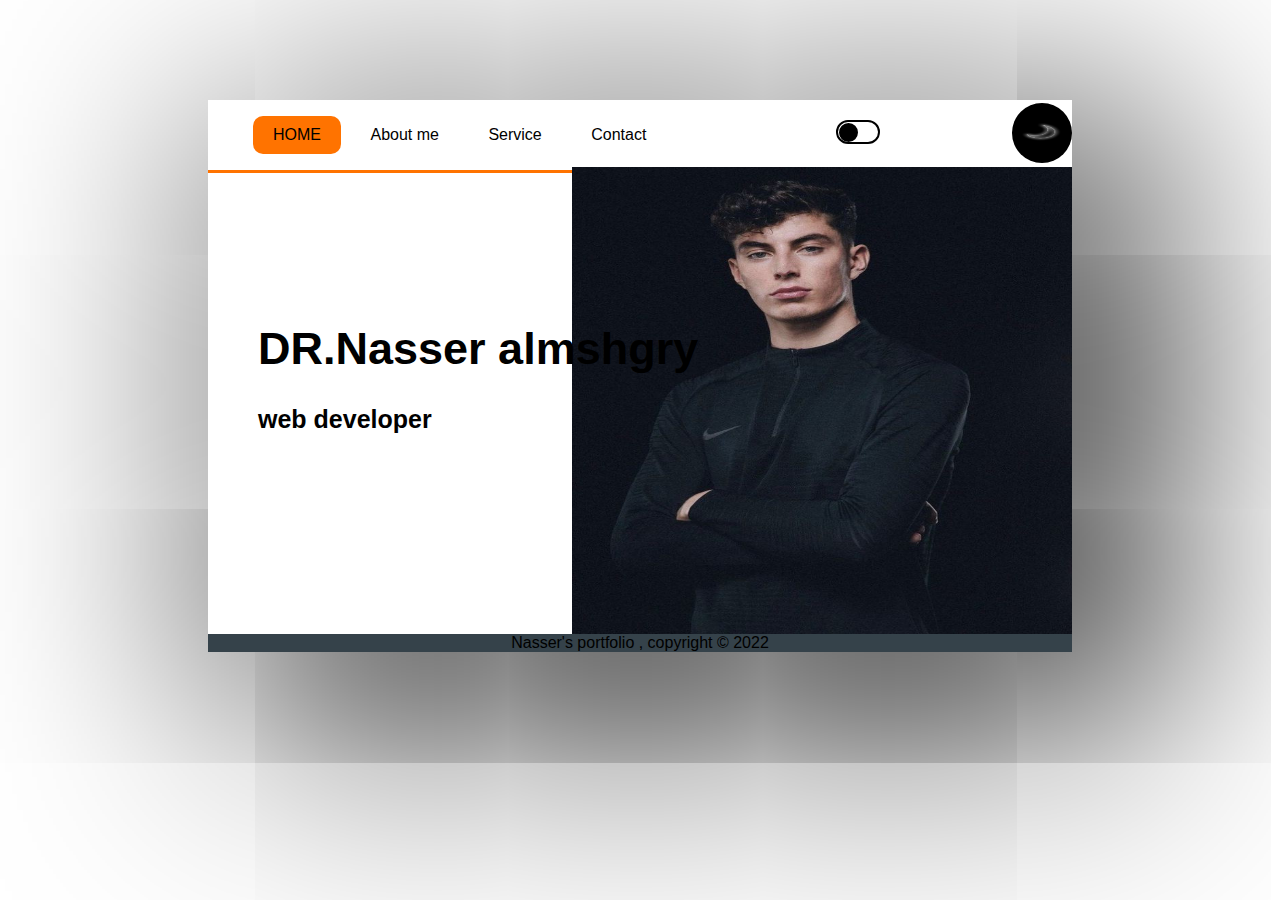
==== index.html @ b78ffaa6 "add first project" ====
<!DOCTYPE html>
<html lang="en">
  <head>
    <meta charset="UTF-8" />
    <meta http-equiv="X-UA-Compatible" content="IE=edge" />
    <meta name="viewport" content="width=device-width, initial-scale=1.0" />
    <link rel="stylesheet" href="pro.css" />
    <link rel="stylesheet"
    href="./fontawesome-free-6.1.2-web/css/all.min.css"
    />
    <title>My portfolio</title>
  </head>

  <body>
    <div class="main">
      <header class="bar">
        <ul class="list">
          <a href="index.html"><li class="main2">HOME</li></a>
          <a href="aboutMe.html"><li>About me</li></a>
          <a href="service.html"><li>Service</li></a>
          <a href="contact.html"><li>Contact</li></a>
        </ul>
        <i class="fa-solid fa-apple-whole"></i>
        <a href="#"><img class="logo" src="logo.jpg" alt="my img" /></a>
      </header>
      <label class="dark"></label>
      <section>
        <div class="sec">
          <h1>DR.Nasser almshgry</h1>
          <h3>web developer</h3>
        </div>
        <img src="me.jpg" alt="My img" class="mine" />
      </section>

      <div class="foot">
        <footer>
          <p>Nasser's portfolio , copyright &copy; 2022</p>
        </footer>
      </div>
    </div>
    <script src="pro.js"></script>
  </body>
</html>
---- pro.css ----
body{

    font-family:'Franklin Gothic Medium', 'Arial Narrow', Arial, sans-serif;

}

.main {
    background-image: url();
    margin: 100px;
    margin-right: 200px;
    margin-left: 200px;
    border: px black solid;
    box-shadow: 50px 50px 1000px 20px black;    

    
}
.main.night{
    background-color: black;
    color: aliceblue;
    
}
.bar.night{
    background-color: black;
    color: aliceblue;
}
.main section{
    margin-bottom: 0px;
    
}
header{
    display: flex;
    align-items: center;
    justify-content: space-between;
    border-bottom: 3px rgb(255, 115, 0) solid;
}



.list li{
    margin-left: 5px;
    list-style: none;
    padding: 10px 20px;
    border-radius: 10px;
    display: inline-block;
    color: black;
  
}
.list li:hover{
    padding: 10px 20px ;
    background-color: rgb(255, 140, 0);
}
label{
    position: absolute;
    width: 40px;
    height: 20px;
    right:400px;
    top: 120px;
    border: 2px black solid;
    border-radius: 20px;
}
label::before{
    position: absolute;
    content: "";
    width: 15px;
    height: 15px;
    left: 1px;
    top: 1px;
    cursor: pointer;
    background-color: black;
    transition: 1s;
    
    border: 2px black solid;
    border-radius: 50%;
}
label.active::before{
    background-color: aliceblue;
    left: 24px;
}
label.night::before{
    background-color: black;
    color: aliceblue;
}

.main2{
    background-color: rgb(255, 115, 0);
}
header img , .logo{
    border-radius: 100px;
    height: min-content;
    width: 60px;
}
.logo{
    height:60px;
}

img.mine{
    float: right;

    margin-top: -467px;
    margin-right: 0px;
    margin-left: -0px;
    width: 500px;
    height: 467px;
}
img.mine2{
    float: right;
    margin-top: -518px;
    margin-right: 0.5px;
    margin-left: -0px;
    width: 500px;
    height: 518px;
}
section img{
    opacity: 1.0;
    filter: alpha(opacity=100); /* For IE8 and earlier */
  }
section img:hover {
    opacity: 1.0;
    filter: alpha(opacity=100); /* For IE8 and earlier */
  }
.sec{   
    margin-top: 150px;
    margin-right: 0px;
    margin-left: 50px;
    margin-bottom: 200px;
}
.sec h1{
    font-size: 45px;

}
.sec h3{
    font-size: 25px;

}

.foot{
    text-align: center;
    background-color: #35424a;
    
}

.par{
    font-style: italic;
    font-size: 25px;
}
/* about me */
.sec2{   
    margin-top: 150px;
    margin-right: 600px;
    margin-left: 50px;
    margin-bottom: 200px;
}
.sec .par{
    margin-top: 20px;
}
.par a{
    text-decoration: none;
    color:  rgb(255, 100, 0);
}
/* service */
.sec3{
    margin-top: 20px;
    margin-right: 0px;
    margin-left: 50px;
    margin-bottom: 50px;
}
.sec3 h1{
    font-size: 40px;
    margin-left: 45px;
}
.list2 li{
    margin: 25px;
    font-family: 'Lucida Sans', 'Lucida Sans Regular', 'Lucida Grande', 'Lucida Sans Unicode', Geneva, Verdana, sans-serif;
    font-size: 20px;
}
/* contact */
.imgs{
    margin: 50px;
    margin-top: 120px;
    margin-left: 100px;
    margin-bottom:120px ;
}
.imgs img{

    border-radius: 100px;
    margin: 20px;
    height: 150px;
    width: 150px;
}
.imgs :hover{
    opacity: 0.8;
}
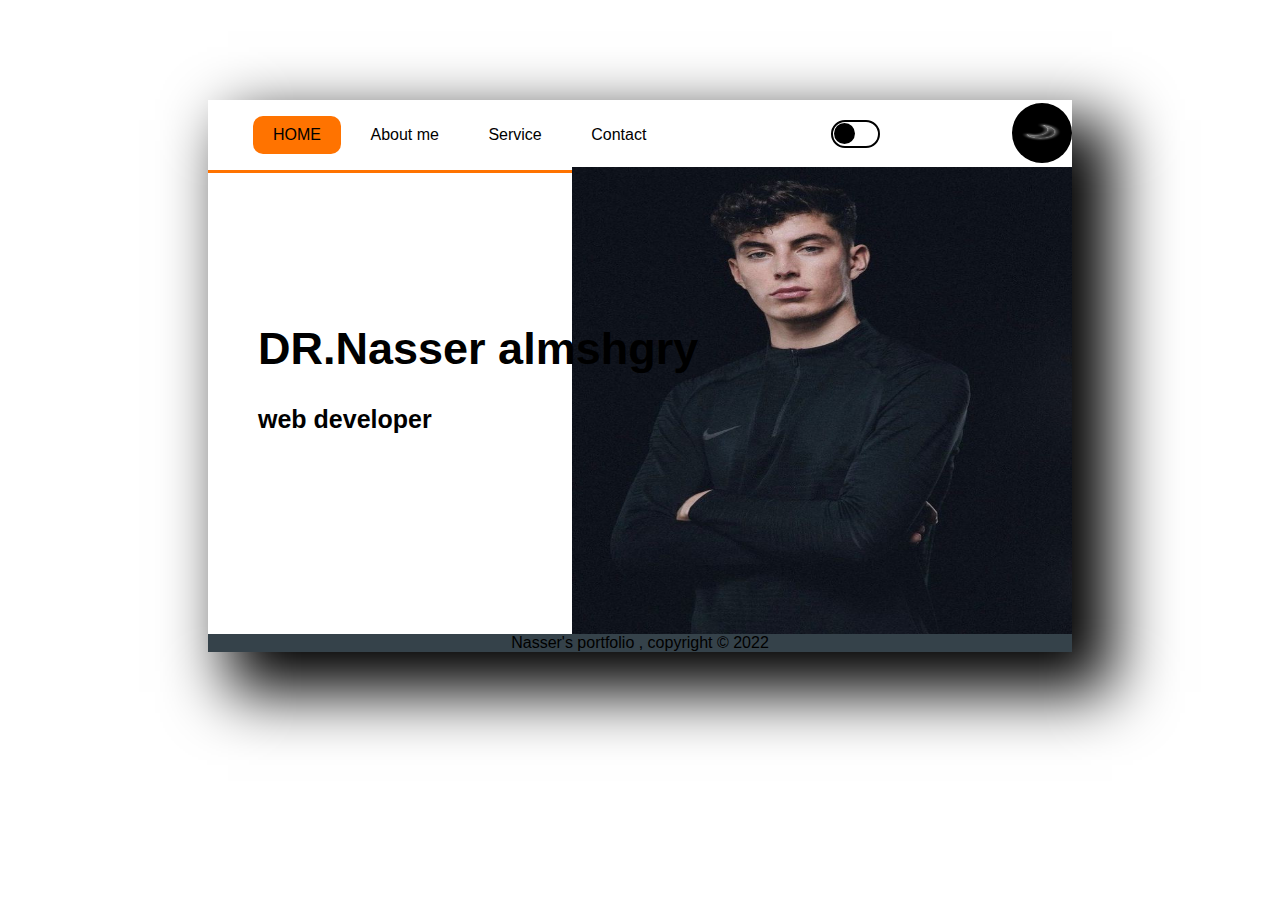
==== commit 25657398: "message" ====
--- a/index.html
+++ b/index.html
@@ -16,11 +16,11 @@
       <header class="bar">
         <ul class="list">
           <a href="index.html"><li class="main2">HOME</li></a>
-          <a href="aboutMe.html"><li>About me</li></a>
-          <a href="service.html"><li>Service</li></a>
-          <a href="contact.html"><li>Contact</li></a>
+            <a href="aboutMe.html"><li>About me</li></a>
+            <a href="service.html"><li>Service</li></a>
+            <a href="contact.html"><li>Contact</li></a>
         </ul>
-        <i class="fa-solid fa-apple-whole"></i>
+        
         <a href="#"><img class="logo" src="logo.jpg" alt="my img" /></a>
       </header>
       <label class="dark"></label>
--- a/pro.css
+++ b/pro.css
@@ -5,23 +5,17 @@
 }
 
 .main {
-    background-image: url();
     margin: 100px;
     margin-right: 200px;
     margin-left: 200px;
     border: px black solid;
-    box-shadow: 50px 50px 1000px 20px black;    
+    box-shadow: 30px 30px 60px 10px black;    
+}
 
-    
-}
 .main.night{
-    background-color: black;
+    background-color: rgb(44, 44, 44);
     color: aliceblue;
     
-}
-.bar.night{
-    background-color: black;
-    color: aliceblue;
 }
 .main section{
     margin-bottom: 0px;
@@ -33,26 +27,23 @@
     justify-content: space-between;
     border-bottom: 3px rgb(255, 115, 0) solid;
 }
-
-
-
 .list li{
     margin-left: 5px;
     list-style: none;
     padding: 10px 20px;
     border-radius: 10px;
     display: inline-block;
-    color: black;
-  
+    color: rgb(0, 0, 0);
 }
+
 .list li:hover{
     padding: 10px 20px ;
     background-color: rgb(255, 140, 0);
 }
 label{
     position: absolute;
-    width: 40px;
-    height: 20px;
+    width: 45px;
+    height: 24px;
     right:400px;
     top: 120px;
     border: 2px black solid;
@@ -61,13 +52,13 @@
 label::before{
     position: absolute;
     content: "";
-    width: 15px;
-    height: 15px;
+    width: 17px;
+    height: 17px;;
     left: 1px;
-    top: 1px;
+    top:1px;
     cursor: pointer;
     background-color: black;
-    transition: 1s;
+    transition: 0.5s;
     
     border: 2px black solid;
     border-radius: 50%;
@@ -189,4 +180,4 @@
 }
 .imgs :hover{
     opacity: 0.8;
-}+}
